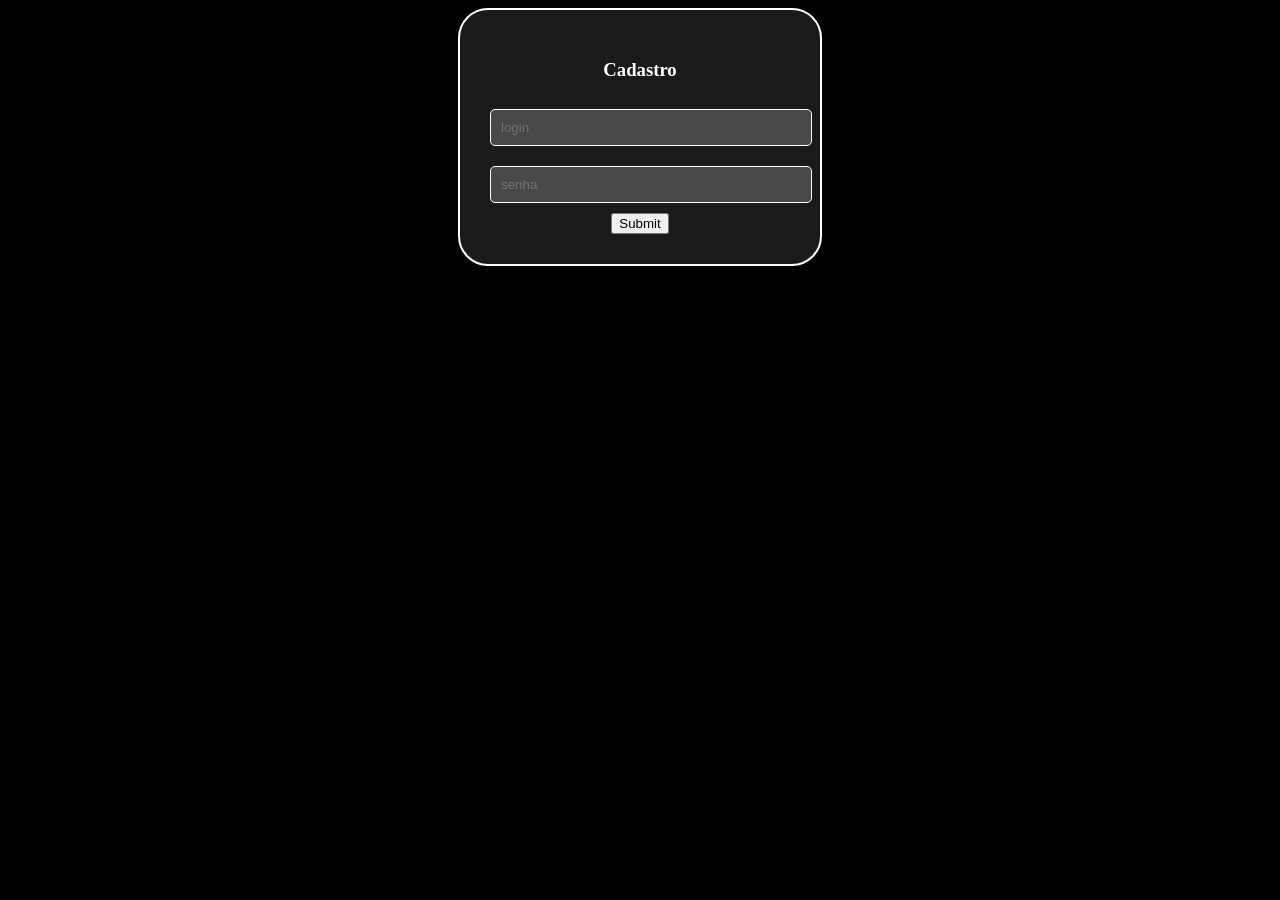
==== index.html @ 467148e2 "Add files via upload index arrumado" ====
<!DOCTYPE html>
<html lang="en">
<head>
    <meta charset="UTF-8">
    <meta name="viewport" content="width=device-width, initial-scale=1.0">
    <title>Cadastro</title>
</head>
<body class="index">
    <form> 
        <h3>Cadastro</h3>
        <input type="text" placeholder="login" id="login">
        <input type="password" placeholder="senha" id="senha">
        <input type="submit" onclick="logar (); return false">
    </form>

    <script>
        function logar () {
            var login = document.getElementById('login').value;
            var senha = document.getElementbyId('senha').value;
            
            if (login == "admin" && senha == "admin") {
                alert("sucesso!");
                location.href = "home.html";
            } else {
                alert("usuário ou senha incorretos.");
            }
        }
    </script>


<style>
    body {
        background-color: black;
        color: white;
        font-family: italic;
        text-align: center;
    }
    form {
        margin: auto;
        width: 300px;
        padding:30px;
        border: 2px solid white;
        border-radius: 30px;
        background-color: rgba(255, 255, 255, 0.1);
    }
    input[type="text"], input[type="password"] {
        width: 100%;
        padding: 10px;
        margin: 10px 0;
        border: 1px solid white;
        border-radius: 5px;
        background-color: rgba(255, 255, 255, 0.2);
        color: white;
    }
      
</style>

</body>
</html>
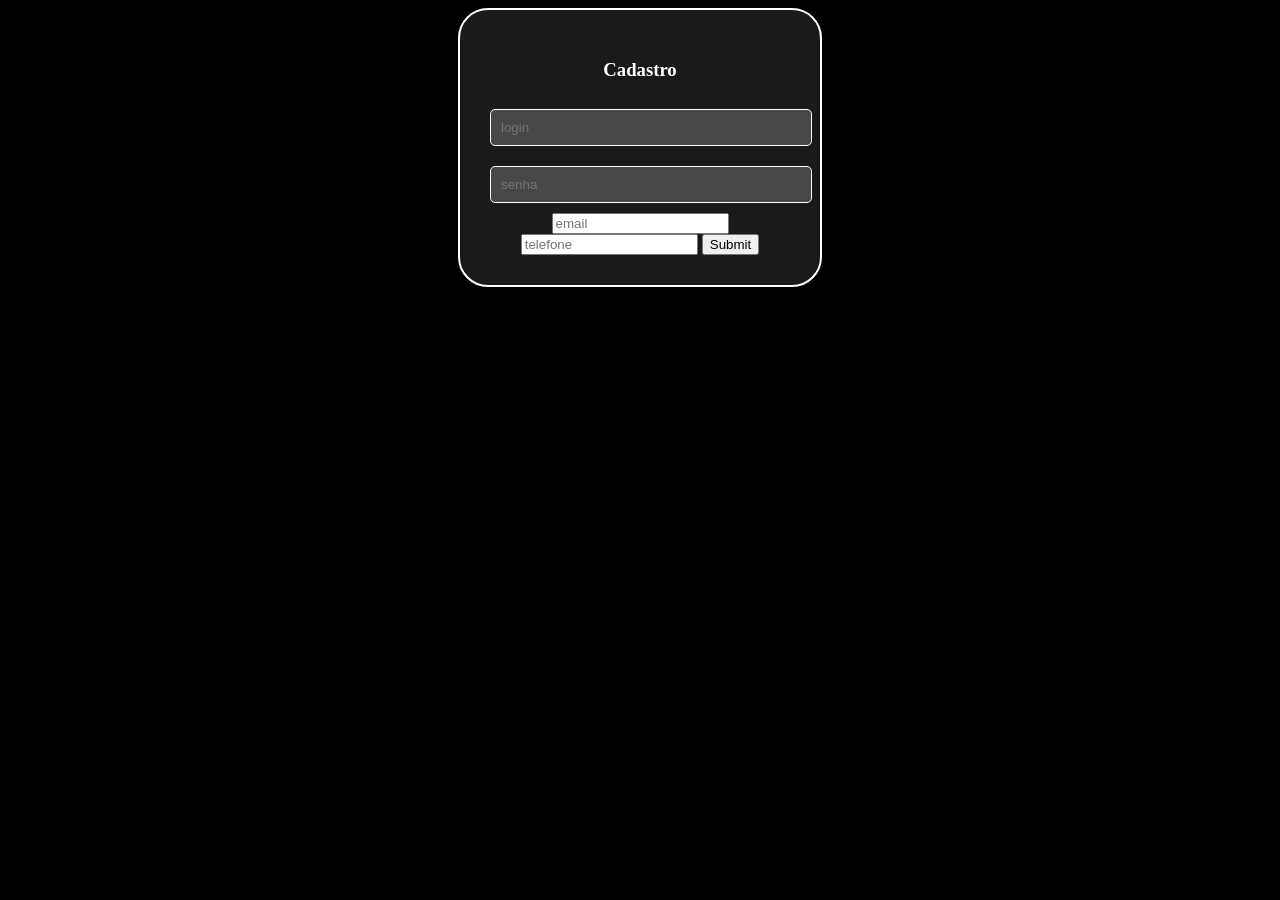
==== commit cc506374: "Add files via upload rolling stones é muito bom; arrumei o input e coloquei tel e email" ====
--- a/index.html
+++ b/index.html
@@ -10,24 +10,25 @@
         <h3>Cadastro</h3>
         <input type="text" placeholder="login" id="login">
         <input type="password" placeholder="senha" id="senha">
-        <input type="submit" onclick="logar (); return false">
+        <input type="email" placeholder="email" id="email">
+        <input type="tel" placeholder="telefone" id="telefone">
+        <input type="submit" onclick="logar ()"; return false;>
     </form>
 
     <script>
         function logar () {
             var login = document.getElementById('login').value;
-            var senha = document.getElementbyId('senha').value;
-            
+            var senha = document.getElementById('senha').value;
+            var email = document.getElementById('email').value;
+            var telefone = document.getElementById('telefone').value;
             if (login == "admin" && senha == "admin") {
                 alert("sucesso!");
-                location.href = "home.html";
+                location.href="home.html";
             } else {
                 alert("usuário ou senha incorretos.");
             }
         }
     </script>
-
-
 <style>
     body {
         background-color: black;
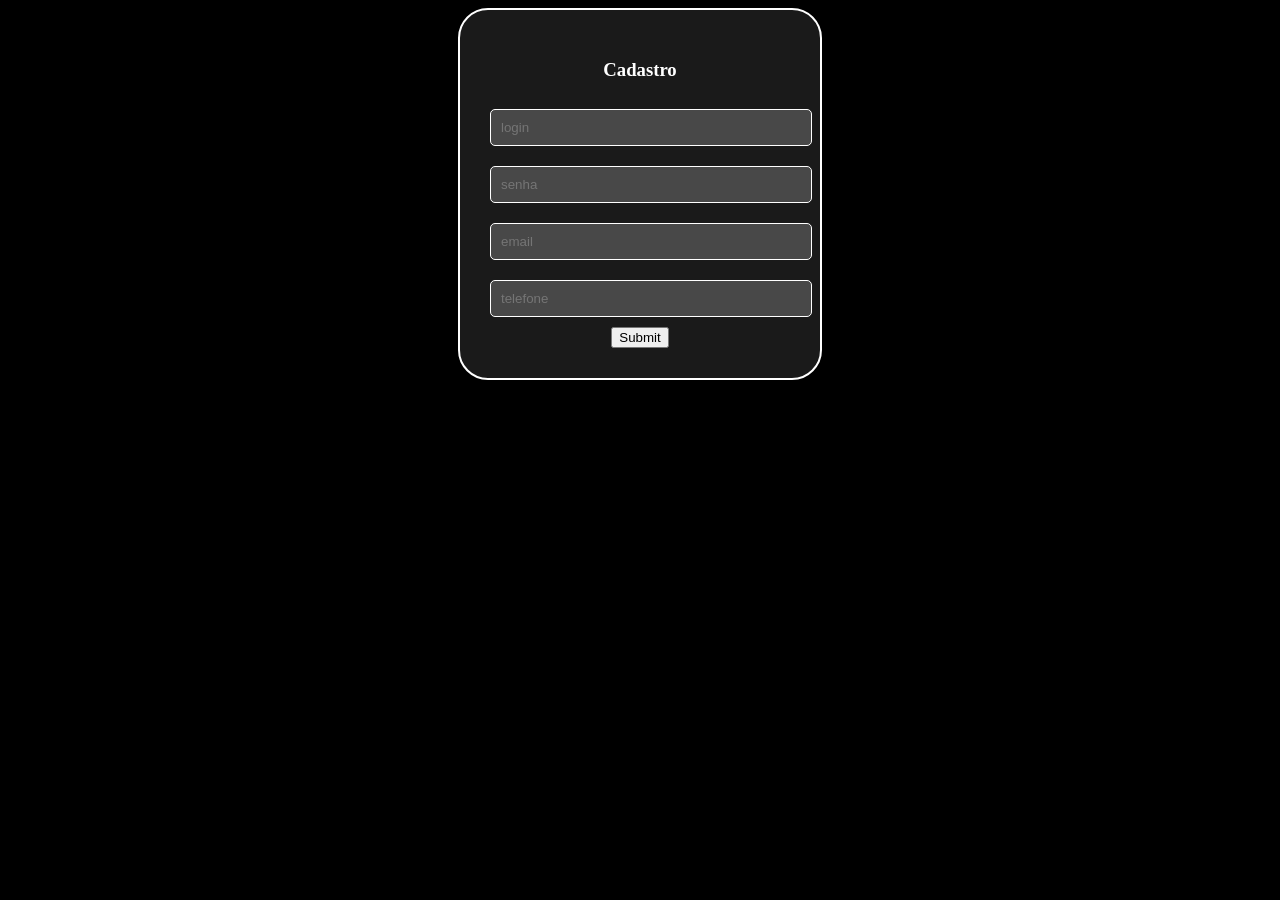
==== commit 681c4bb5: "Add files via upload css do email e tel :)" ====
--- a/index.html
+++ b/index.html
@@ -53,6 +53,15 @@
         background-color: rgba(255, 255, 255, 0.2);
         color: white;
     }
+    input[type="email"], input[type="tel"] {
+        width: 100%;
+        padding: 10px;
+        margin: 10px 0;
+        border: 1px solid white;
+        border-radius: 5px;
+        background-color: rgba(255, 255, 255, 0.2);
+        color: white;
+    }
       
 </style>
 
